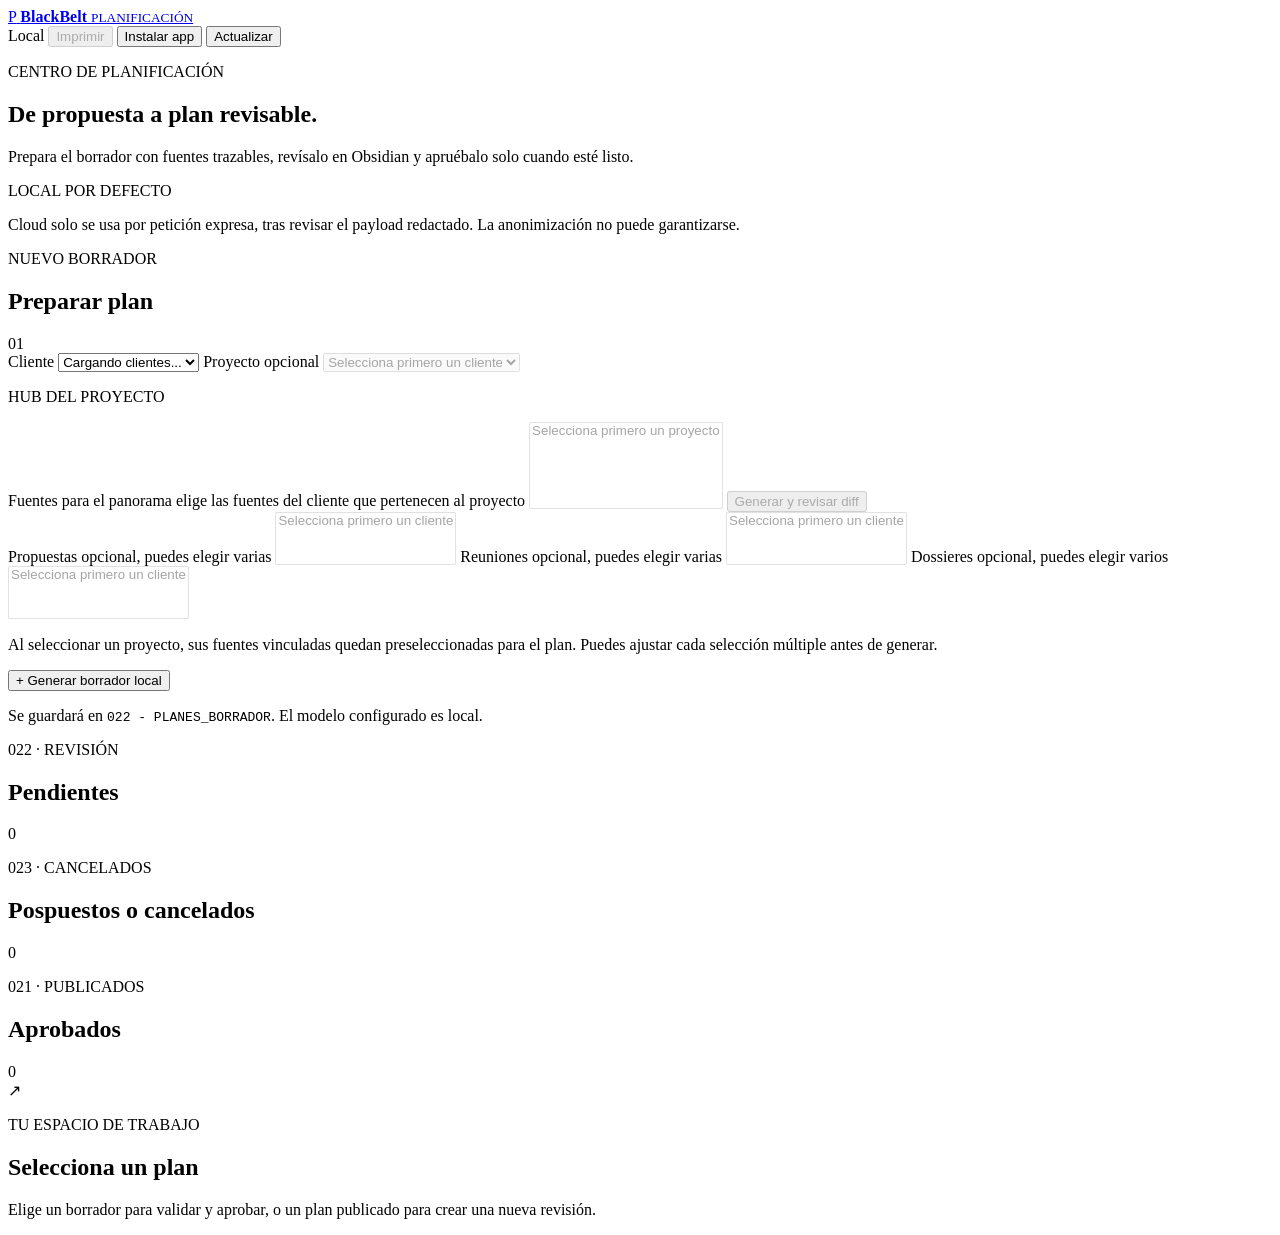
==== blackbelt/data/webapps/plan/index.html @ 781f19d8 "Integra planes trazables y mejora Cloud revisable Conecta propuestas, reuniones y proyectos con plan" ====
<!doctype html>
<html lang="es">
<head>
  <meta charset="utf-8">
  <meta name="viewport" content="width=device-width, initial-scale=1">
  <meta name="theme-color" content="#101a2a">
  <meta name="description" content="Revisión local de planes de proyecto en Obsidian.">
  <title>BlackBelt Plan</title>
  <link rel="manifest" href="/plan/manifest.webmanifest">
  <link rel="icon" href="/plan/icons/icon.svg" type="image/svg+xml">
  <link rel="stylesheet" href="/plan/styles.css">
</head>
<body>
  <div class="app-shell">
    <header class="topbar">
      <a class="brand" href="/plan/" aria-label="BlackBelt Plan, inicio">
        <span class="brand-mark" aria-hidden="true">P</span>
        <span>
          <strong>BlackBelt</strong>
          <small>PLANIFICACIÓN</small>
        </span>
      </a>
      <div class="topbar-actions">
        <span class="local-indicator"><span></span> Local</span>
        <button id="print-button" class="button button-quiet" type="button" disabled>
          Imprimir
        </button>
        <button id="install-button" class="button button-quiet hidden" type="button">
          Instalar app
        </button>
        <button id="refresh-button" class="button button-quiet" type="button">
          Actualizar
        </button>
      </div>
    </header>

    <main>
      <section class="hero">
        <div>
          <p class="eyebrow">CENTRO DE PLANIFICACIÓN</p>
          <h1>De propuesta a plan revisable.</h1>
          <p class="hero-copy">
            Prepara el borrador con fuentes trazables, revísalo en Obsidian y
            apruébalo solo cuando esté listo.
          </p>
        </div>
        <div class="hero-note">
          <span class="shield" aria-hidden="true">LOCAL POR DEFECTO</span>
          <p>
            Cloud solo se usa por petición expresa, tras revisar el payload
            redactado. La anonimización no puede garantizarse.
          </p>
        </div>
      </section>

      <section class="workspace" aria-label="Espacio de trabajo de planes">
        <aside class="sidebar">
          <section class="panel prepare-panel">
            <div class="panel-heading">
              <div>
                <p class="eyebrow">NUEVO BORRADOR</p>
                <h2>Preparar plan</h2>
              </div>
              <span class="step-badge">01</span>
            </div>
            <form id="prepare-form">
              <label for="client-select">Cliente</label>
              <select id="client-select" name="client_id" required>
                <option value="">Cargando clientes...</option>
              </select>

              <label for="project-id">Proyecto <span>opcional</span></label>
              <select id="project-id" name="project_id" disabled>
                <option value="">Selecciona primero un cliente</option>
              </select>

              <section id="project-hub" class="hub-editor" aria-label="Panorama de proyecto">
                <p class="eyebrow">HUB DEL PROYECTO</p>
                <label for="hub-source-ids">
                  Fuentes para el panorama
                  <span>elige las fuentes del cliente que pertenecen al proyecto</span>
                </label>
                <select id="hub-source-ids" multiple size="5" disabled>
                  <option value="">Selecciona primero un proyecto</option>
                </select>
                <button id="preview-panorama-button" class="button button-quiet button-wide" type="button" disabled>
                  Generar y revisar diff
                </button>
                <div id="panorama-review" class="panorama-review" hidden>
                  <p class="form-footnote">
                    Revisa el cambio. Solo se reemplazará el bloque gestionado
                    y sus propiedades de enlaces; las fuentes originales y tus
                    otras propiedades quedan intactas.
                  </p>
                  <pre id="panorama-diff" class="panorama-diff"></pre>
                  <div class="panorama-review-actions">
                    <button id="confirm-panorama-button" class="button button-primary" type="button">
                      Confirmar actualización
                    </button>
                    <button id="cancel-panorama-button" class="button button-quiet" type="button">
                      Cancelar
                    </button>
                  </div>
                </div>
              </section>

              <label for="proposal-ids">Propuestas <span>opcional, puedes elegir varias</span></label>
              <select id="proposal-ids" name="proposal_ids" multiple size="3" disabled>
                <option value="">Selecciona primero un cliente</option>
              </select>

              <label for="meeting-ids">Reuniones <span>opcional, puedes elegir varias</span></label>
              <select id="meeting-ids" name="meeting_ids" multiple size="3" disabled>
                <option value="">Selecciona primero un cliente</option>
              </select>
              <label for="dossier-ids">Dossieres <span>opcional, puedes elegir varios</span></label>
              <select id="dossier-ids" name="dossier_ids" multiple size="3" disabled>
                <option value="">Selecciona primero un cliente</option>
              </select>
              <p class="form-footnote">
                Al seleccionar un proyecto, sus fuentes vinculadas quedan
                preseleccionadas para el plan. Puedes ajustar cada selección
                múltiple antes de generar.
              </p>

              <button id="prepare-button" class="button button-primary button-wide" type="submit">
                <span aria-hidden="true">+</span> Generar borrador local
              </button>
              <p class="form-footnote">
                Se guardará en <code>022 - PLANES_BORRADOR</code>. El modelo
                configurado es local.
              </p>
            </form>
          </section>

          <section class="panel queue-panel">
            <div class="panel-heading">
              <div>
                <p class="eyebrow">022 · REVISIÓN</p>
                <h2>Pendientes</h2>
              </div>
              <span id="draft-count" class="count-badge">0</span>
            </div>
            <div id="draft-list" class="plan-list" aria-live="polite"></div>
          </section>

          <section class="panel queue-panel archived-panel">
            <div class="panel-heading">
              <div>
                <p class="eyebrow">023 · CANCELADOS</p>
                <h2>Pospuestos o cancelados</h2>
              </div>
              <span id="archived-count" class="count-badge">0</span>
            </div>
            <div id="archived-list" class="plan-list" aria-live="polite"></div>
          </section>

          <section class="panel queue-panel approved-panel">
            <div class="panel-heading">
              <div>
                <p class="eyebrow">021 · PUBLICADOS</p>
                <h2>Aprobados</h2>
              </div>
              <span id="approved-count" class="count-badge">0</span>
            </div>
            <div id="approved-list" class="plan-list" aria-live="polite"></div>
          </section>
        </aside>

        <section class="panel detail-panel" aria-live="polite">
          <div id="empty-state" class="empty-state">
            <div class="empty-icon" aria-hidden="true">↗</div>
            <p class="eyebrow">TU ESPACIO DE TRABAJO</p>
            <h2>Selecciona un plan</h2>
            <p>Elige un borrador para validar y aprobar, o un plan publicado
              para crear una nueva revisión.</p>
          </div>
          <div id="detail-content" class="hidden"></div>
        </section>
      </section>
    </main>

    <div id="toast" class="toast" role="status" aria-live="polite"></div>
  </div>
  <script src="/plan/app.js" defer></script>
</body>
</html>
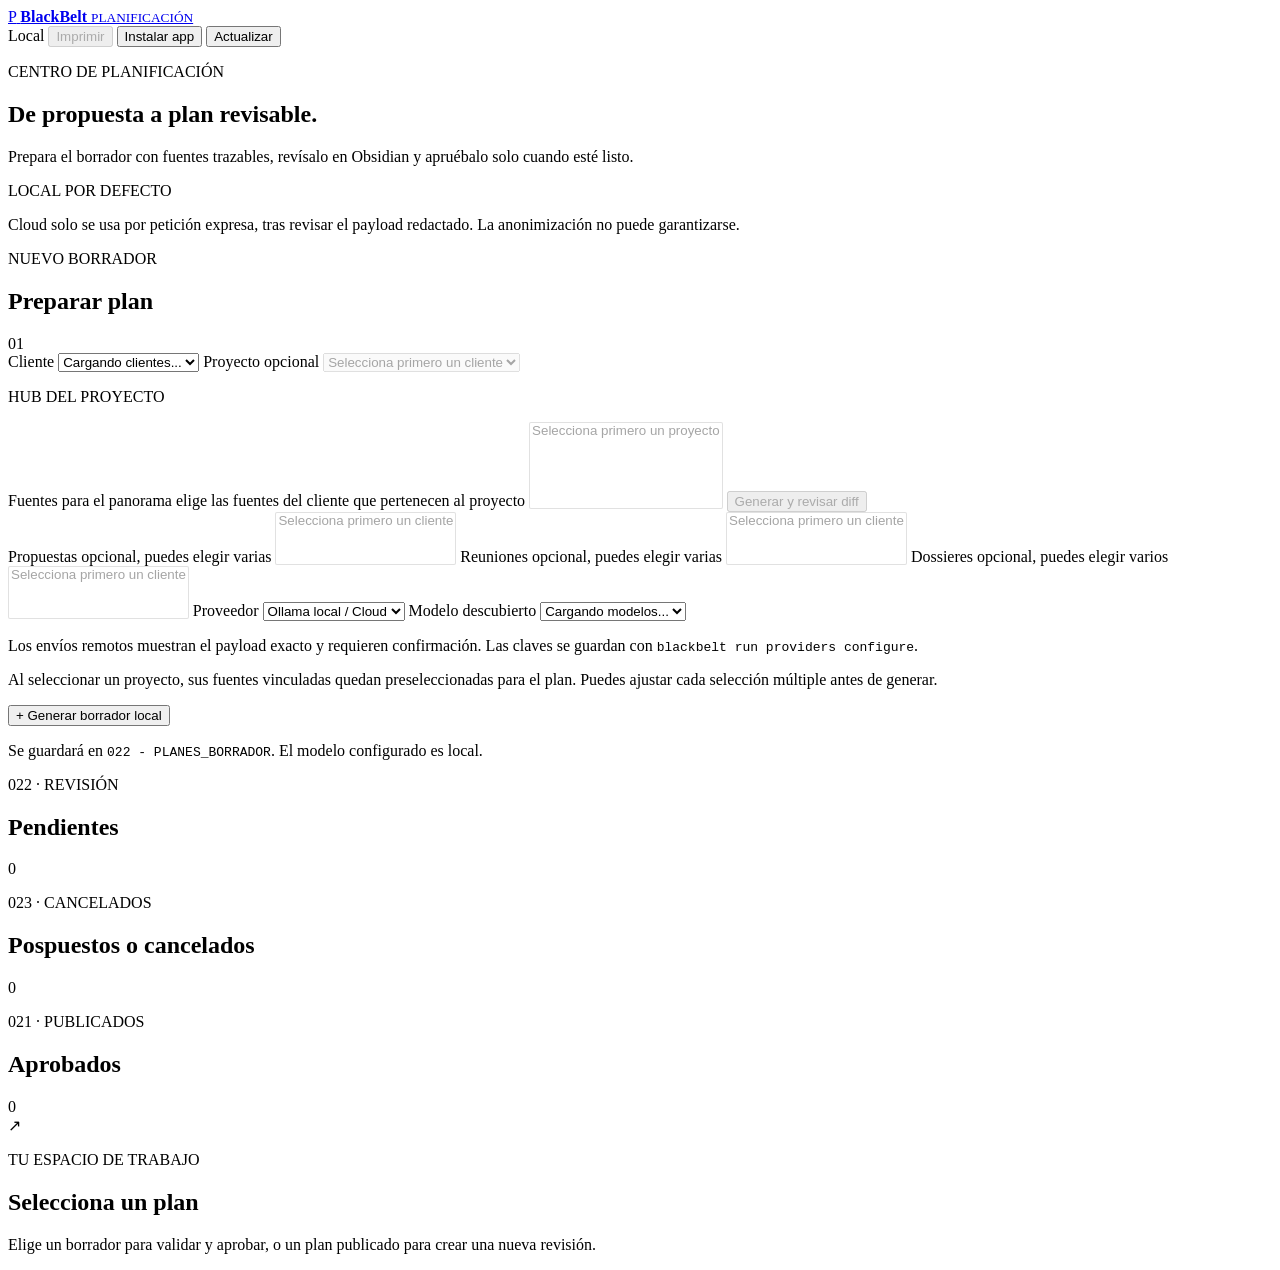
==== commit b6af7a81: "Integra proveedores de IA con selección explícita Añade adaptadores compartidos y gestión segura de " ====
--- a/blackbelt/data/webapps/plan/index.html
+++ b/blackbelt/data/webapps/plan/index.html
@@ -117,6 +117,20 @@
               <select id="dossier-ids" name="dossier_ids" multiple size="3" disabled>
                 <option value="">Selecciona primero un cliente</option>
               </select>
+              <label for="provider-select">Proveedor</label>
+              <select id="provider-select" name="provider">
+                <option value="ollama">Ollama local / Cloud</option>
+                <option value="groq">Groq</option>
+                <option value="openrouter">OpenRouter</option>
+              </select>
+              <label for="model-select">Modelo descubierto</label>
+              <select id="model-select" name="model">
+                <option value="">Cargando modelos...</option>
+              </select>
+              <p id="provider-note" class="form-footnote">
+                Los envíos remotos muestran el payload exacto y requieren confirmación.
+                Las claves se guardan con <code>blackbelt run providers configure</code>.
+              </p>
               <p class="form-footnote">
                 Al seleccionar un proyecto, sus fuentes vinculadas quedan
                 preseleccionadas para el plan. Puedes ajustar cada selección
@@ -179,6 +193,25 @@
         </section>
       </section>
     </main>
+      <dialog id="provider-preview-dialog" class="review-dialog">
+        <form method="dialog">
+          <h2>Revisar solicitud remota</h2>
+          <p id="provider-preview-destination" class="form-footnote"></p>
+          <p class="form-footnote">
+            Revisa fuentes, datos y payload. Cancelar no envía nada.
+          </p>
+          <pre id="provider-preview-payload" class="panorama-diff"></pre>
+          <p class="form-footnote">SHA-256: <code id="provider-preview-hash"></code></p>
+          <div class="dialog-actions">
+            <button id="cancel-provider-preview" class="button button-quiet" type="button">
+              Cancelar
+            </button>
+            <button id="confirm-provider-preview" class="button button-primary" type="button">
+              Confirmar envío
+            </button>
+          </div>
+        </form>
+      </dialog>
 
     <div id="toast" class="toast" role="status" aria-live="polite"></div>
   </div>
